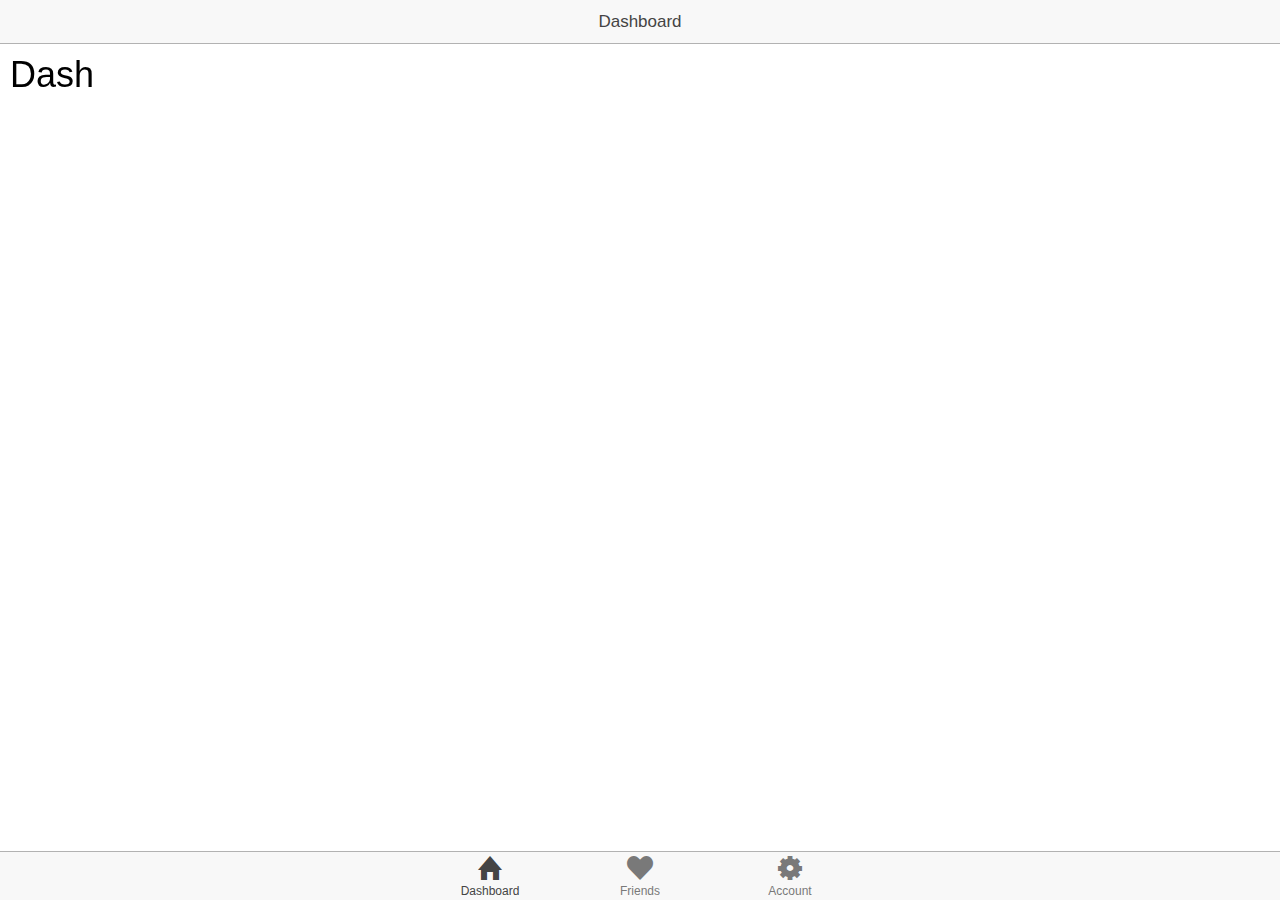
==== www/index.html @ d951e66f "initial commit" ====
<!DOCTYPE html>
<html>
  <head>
    <meta charset="utf-8">
    <meta name="viewport" content="initial-scale=1, maximum-scale=1, user-scalable=no, width=device-width">
    <title></title>

    <link href="lib/ionic/css/ionic.css" rel="stylesheet">
    <link href="css/style.css" rel="stylesheet">

    <!-- IF using Sass (run gulp sass first), then uncomment below and remove the CSS includes above
    <link href="css/ionic.app.css" rel="stylesheet">
    -->

    <!-- ionic/angularjs js -->
    <script src="lib/ionic/js/ionic.bundle.js"></script>

    <!-- cordova script (this will be a 404 during development) -->
    <script src="cordova.js"></script>

    <!-- your app's js -->
    <script src="js/app.js"></script>
    <script src="js/controllers.js"></script>
    <script src="js/services.js"></script>
  </head>
  <body ng-app="starter" animation="slide-left-right-ios7">
    <!-- 
      The nav bar that will be updated as we navigate between views.
    -->
    <ion-nav-bar class="bar-stable nav-title-slide-ios7">
      <ion-nav-back-button class="button-icon icon  ion-ios7-arrow-back">
        Back
      </ion-nav-back-button>
    </ion-nav-bar>
    <!-- 
      The views will be rendered in the <ion-nav-view> directive below
      Templates are in the /templates folder (but you could also
      have templates inline in this html file if you'd like).
    -->
    <ion-nav-view></ion-nav-view>
  </body>
</html>
---- www/css/style.css ----
/* Empty. Add your own CSS if you like */
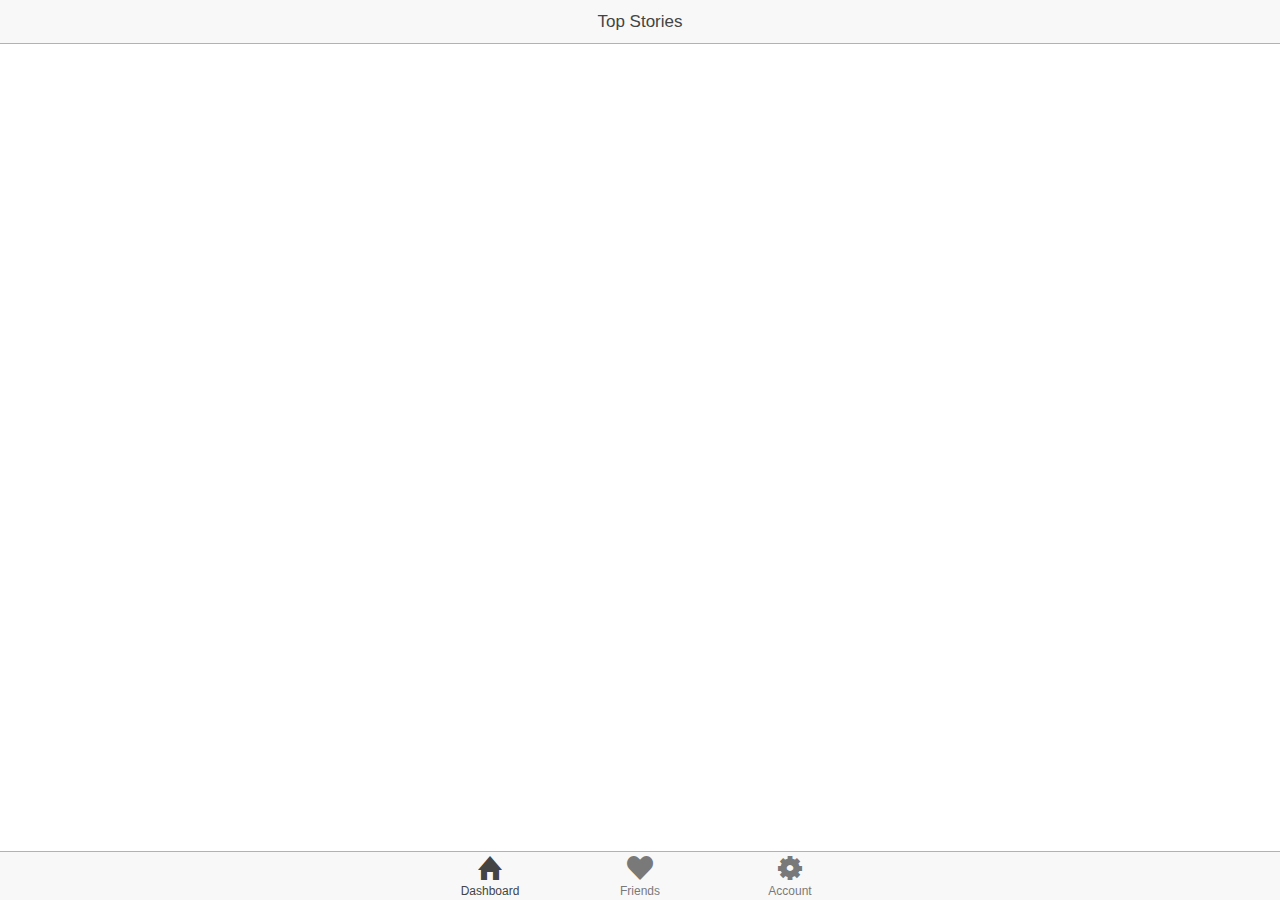
==== commit 3a9526c8: "updating modal" ====
--- a/www/index.html
+++ b/www/index.html
@@ -24,7 +24,7 @@
     <script src="js/services.js"></script>
   </head>
   <body ng-app="starter" animation="slide-left-right-ios7">
-    <!-- 
+    <!--
       The nav bar that will be updated as we navigate between views.
     -->
     <ion-nav-bar class="bar-stable nav-title-slide-ios7">
@@ -32,7 +32,7 @@
         Back
       </ion-nav-back-button>
     </ion-nav-bar>
-    <!-- 
+    <!--
       The views will be rendered in the <ion-nav-view> directive below
       Templates are in the /templates folder (but you could also
       have templates inline in this html file if you'd like).
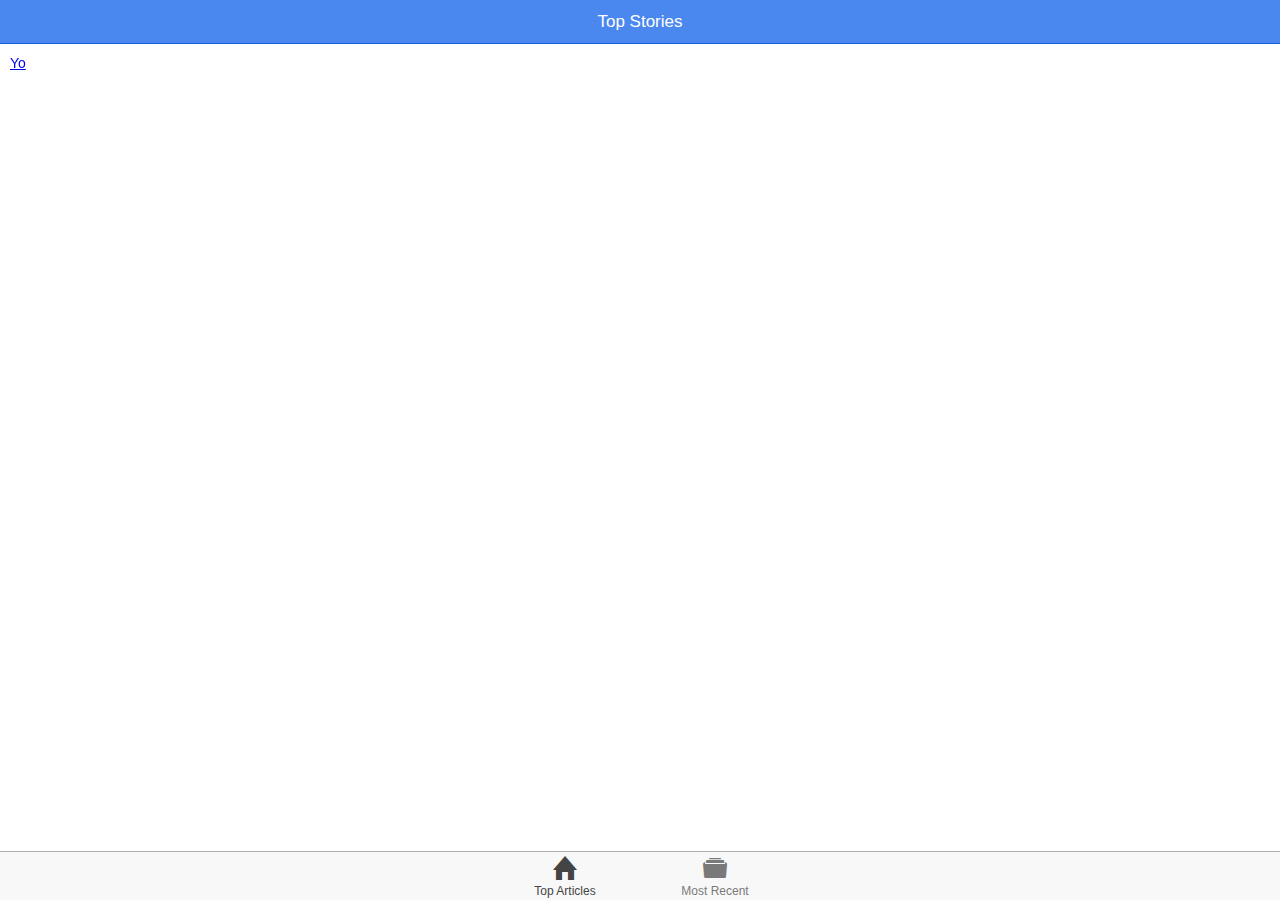
==== commit 86905e5f: "web scraping" ====
--- a/www/index.html
+++ b/www/index.html
@@ -27,7 +27,7 @@
     <!--
       The nav bar that will be updated as we navigate between views.
     -->
-    <ion-nav-bar class="bar-stable nav-title-slide-ios7">
+    <ion-nav-bar class="bar-positive nav-title-slide-ios7">
       <ion-nav-back-button class="button-icon icon  ion-ios7-arrow-back">
         Back
       </ion-nav-back-button>
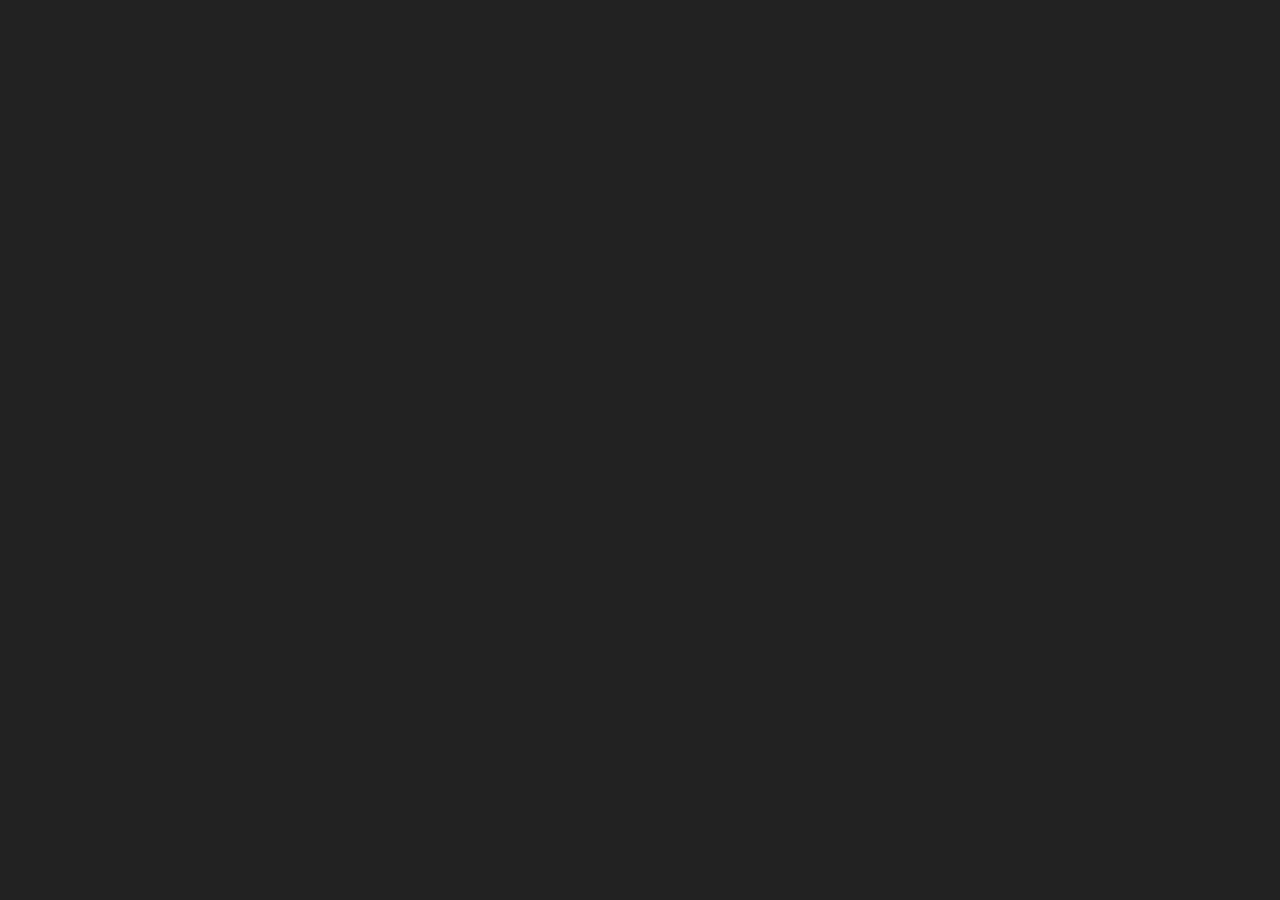
==== commit 048793f9: "added search bar" ====
--- a/www/index.html
+++ b/www/index.html
@@ -20,6 +20,7 @@
 
     <!-- your app's js -->
     <script src="js/app.js"></script>
+    <script src="js/ionic.cards.js"></script>
     <script src="js/controllers.js"></script>
     <script src="js/services.js"></script>
   </head>
@@ -27,11 +28,7 @@
     <!--
       The nav bar that will be updated as we navigate between views.
     -->
-    <ion-nav-bar class="bar-positive nav-title-slide-ios7">
-      <ion-nav-back-button class="button-icon icon  ion-ios7-arrow-back">
-        Back
-      </ion-nav-back-button>
-    </ion-nav-bar>
+    <ion-nav class="nav-title-slide-ios7"></ion-nav-bar>
     <!--
       The views will be rendered in the <ion-nav-view> directive below
       Templates are in the /templates folder (but you could also
--- a/www/css/style.css
+++ b/www/css/style.css
@@ -1 +1,133 @@
-/* Empty. Add your own CSS if you like */
+@import url(http://fonts.googleapis.com/css?family=Roboto:400,100,100italic,300,300italic,400italic,500,700,500italic,900,700italic,900italic);
+
+* { font-family: 'Roboto', sans-serif; line-height:1.2; vertical-align:middle; }
+
+body { background:#222;  }
+
+input {
+
+}
+
+
+main {
+  display:block;
+  position:relative;
+  width:30rem;
+  margin:3vh auto;
+  padding:1.5rem 0 0;
+  background:#d5d5d5;
+  outline
+  border-radius:.25rem;
+  overflow:hidden;
+  transform:scale(.75);
+  transform-origin:center 3rem;
+  transition:transform .3s;
+}
+body:hover main {
+  transform:scale(1);
+}
+
+header {
+  position:absolute;
+  z-index:0;
+  top:0; left:0; right:0;
+  height:10rem;
+  transition:transform .5s, opacity .3s;
+  background:url(http://www.droid-life.com/wp-content/uploads/2013/01/googlenownewyork.png)  center center;
+  background-size:cover;
+}
+
+input, .card {
+  position:relative;
+  z-index:2;
+}
+.search-input {
+  display:block;
+  width:18rem;
+  margin:4.5rem 1rem 2rem;
+  border:0;
+  font-size:1.2rem;
+  padding:.75rem 1rem;
+  border-radius:3px;
+  box-shadow:0 1px 2px #aaa;
+  transition:.5s, margin-bottom .15s;
+}
+
+.search-input:focus {
+  margin:0 1rem 1rem;
+  outline:0;
+}
+
+.search-input:focus + header {
+  transform:translate3d(0,-10rem,0);
+  opacity:0;
+}
+
+.card {
+  padding:1.5rem;
+  box-shadow:0 1px 2px #aaa;
+  background:white;
+  margin:0 1rem 1rem;
+  border-radius:3px;
+  user-select:none;
+  animation:fly-in-from-left .5s 1s ease both;
+  transform-origin:top left;
+}
+.card:nth-child(even){
+  animation-name:fly-in-from-right;
+  animation-delay:1.1s;
+ transform-origin:top right;
+}
+
+@keyframes fly-in-from-left {
+  from {
+    transform:translateY(15rem) rotate(15deg);
+    opacity:0;
+  }
+}
+
+@keyframes fly-in-from-right {
+  from {
+    transform:translateY(15rem) rotate(-15deg);
+    opacity:0;
+  }
+}
+
+.card:after {
+  position:absolute;
+  font-size:.9rem;
+  top:1.5rem;
+  right:1rem;
+  content:"i";
+  border:thin solid gray;
+  color:gray;
+  width:1rem;
+  line-height:1rem;
+  text-align:center;
+  border-radius:50%;
+  pointer-events:none;
+}
+
+h1 {
+  font-size:2rem;
+  font-weight:200;
+}
+  strong {
+    font-weight:300;
+    color:#539D00;
+  }
+
+h2 {
+  font-size:.9rem;
+  line-height:2.5;
+  color:gray;
+  font-weight:400;
+}
+
+.map {
+  height:12rem;
+  background:whitesmoke;
+  margin:.5rem 0 0 -1.5rem;
+  width:28rem;
+
+}